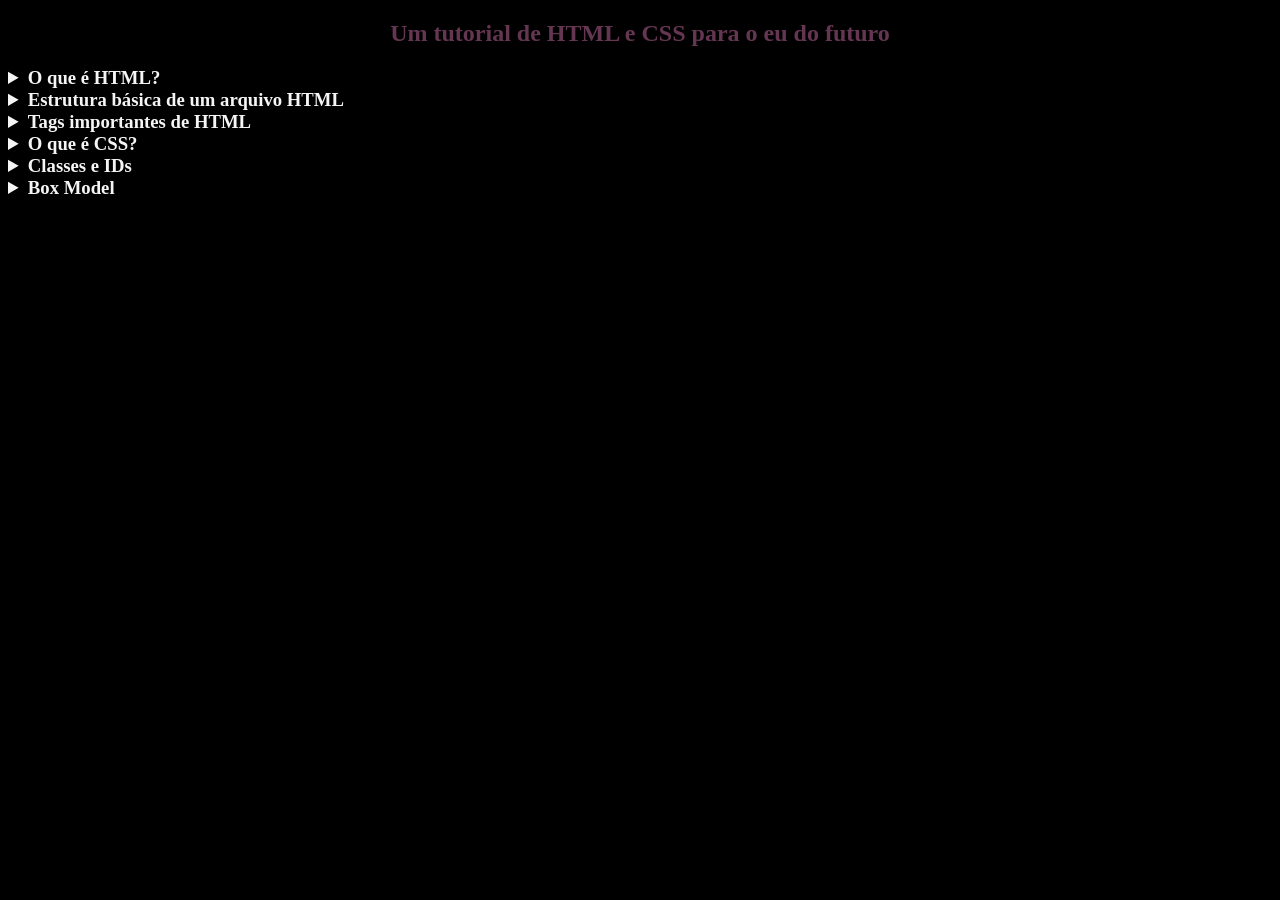
==== index.html @ 27e3d9c5 "#" ====
<!DOCTYPE html>
<html lang="pt-br">
<head>
    <meta charset="UTF-8">
    <meta name="viewport" content="width=device-width, initial-scale=1.0">
    <title>Html - Css</title>
    <link rel="stylesheet" href="index.css">
</head>
<body>
    <h2>Um tutorial de HTML e CSS para o eu do futuro</h2>
    <details>
        <summary>O que é HTML?</summary>
        <p>wip</p>
    </details>
    <details>
        <summary>Estrutura básica de um arquivo HTML</summary>
        <p>wip</p>
    </details>
    <details>
        <summary>Tags importantes de HTML</summary>
        <p>wip</p>
    </details>
    <details>
        <summary>O que é CSS?</summary>
        <p>wip</p>
    </details>
    <details>
        <summary>Classes e IDs</summary>
        <p>wip</p>
    </details>
    <details>
        <summary>Box Model</summary>
        <p>wip</p>
    </details>
</body>
</html>
---- index.css ----
body{
    color: whitesmoke;
    background-color: black;
    h2 {
        text-align: center;
        color: #643652;
    }
    summary {
        font-size: 1.17em;
        font-weight: bold;
        cursor: pointer
    }
}
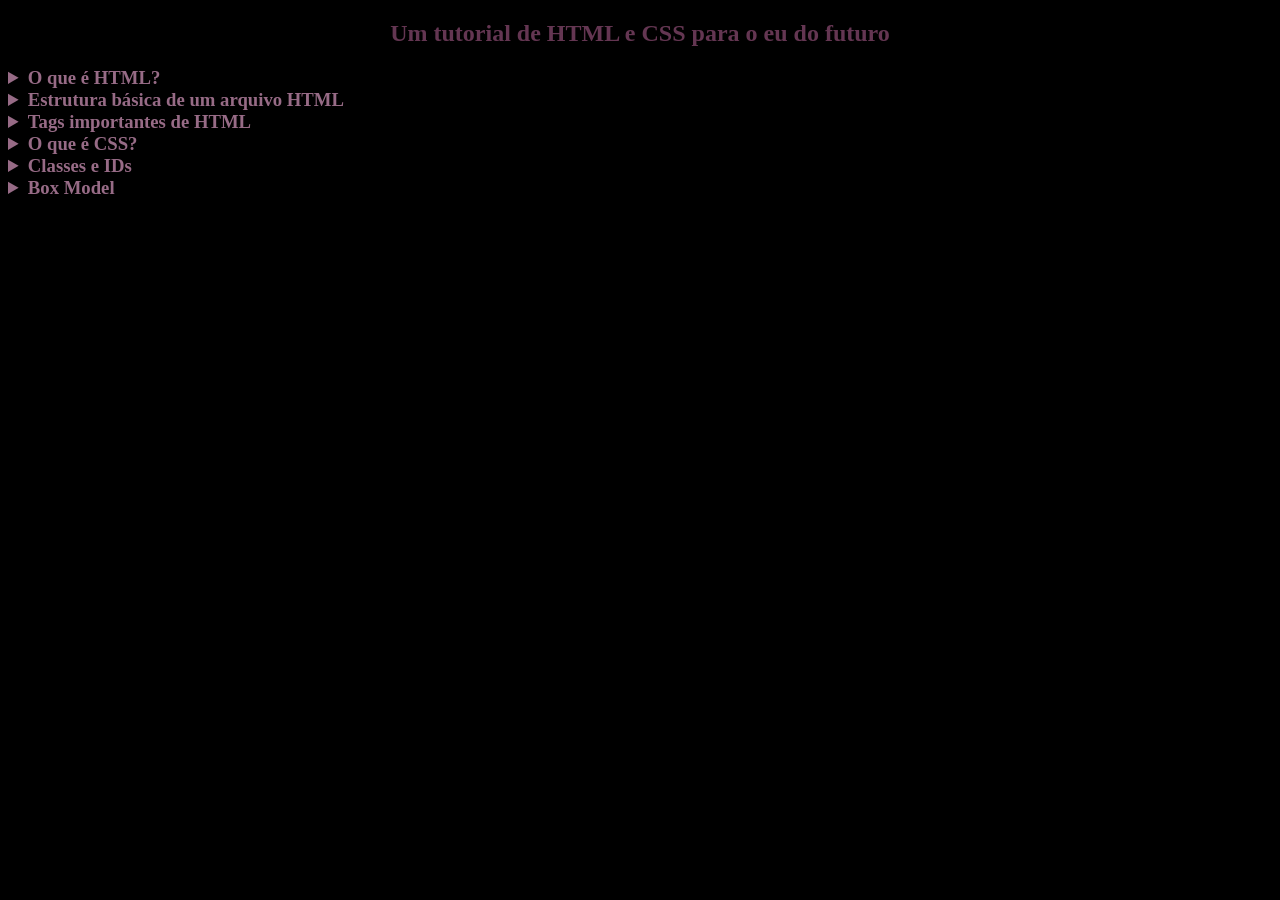
==== commit eaca175f: "#" ====
--- a/index.html
+++ b/index.html
@@ -10,11 +10,35 @@
     <h2>Um tutorial de HTML e CSS para o eu do futuro</h2>
     <details>
         <summary>O que é HTML?</summary>
-        <p>wip</p>
+<p>HTML (HyperText Markup Language) é uma linguagem de marcação usada para criar e estruturar sites da internet. Ele é importamte para organizar o conteúdo de uma página, como títulos, textos, imagens, links e outros elementos que aparecem na página. O HTML é considerado a base do desenvolvimento web e normalmente é usado junto com outras tecnologias, como CSS e JavaScript.
+</p>
     </details>
     <details>
         <summary>Estrutura básica de um arquivo HTML</summary>
-        <p>wip</p>
+        <section>Ilustração de como seria uma estrutura de HTML:
+            <pre>
+                <code>
+                    &lt;!DOCTYPE html&gt;
+                    &lt;html&gt;
+                        &lt;head&gt;
+                           &lt;title&gt;Título do site&lt;/title&gt;
+                        &lt;/head&gt;
+                        &lt;body&gt;
+                            &lt;h1&gt;Olá mundo!&lt;/h1&gt;
+                            &lt;p&gt;Este é meu primeiro site!&lt;/p&gt;
+                        &lt;/body&gt;
+                    &lt;/html&gt;
+                </code>
+            </pre>
+            <p>Mas calma! Vamos por partes.<br>O que significam estas palavras juntas de &lt; e &gt;? Elas são chamadas de <em>Tags</em>! As Tags servem para marcar para o navegador o que é cada parte do site.</p>
+            <p>Para que serve cada uma das Tags usadas anteriormente:
+                <ul>
+                    <li>
+                        <div>A primeira Tag: "&lt;!DOCTYPE html&gt;" serve para dizer para o navegador qual versão de HTML está sendo usada.</div>
+                    </li>
+                </ul>
+            </p>
+        </section>
     </details>
     <details>
         <summary>Tags importantes de HTML</summary>
--- a/index.css
+++ b/index.css
@@ -8,6 +8,13 @@
     summary {
         font-size: 1.17em;
         font-weight: bold;
-        cursor: pointer
+        cursor: pointer;
+        color: #976b86;
+    }
+    details[open] summary {
+        color:#643652;
+    }
+    p {
+        font-family:'Segoe UI', Tahoma, Geneva, Verdana, sans-serif
     }
 }
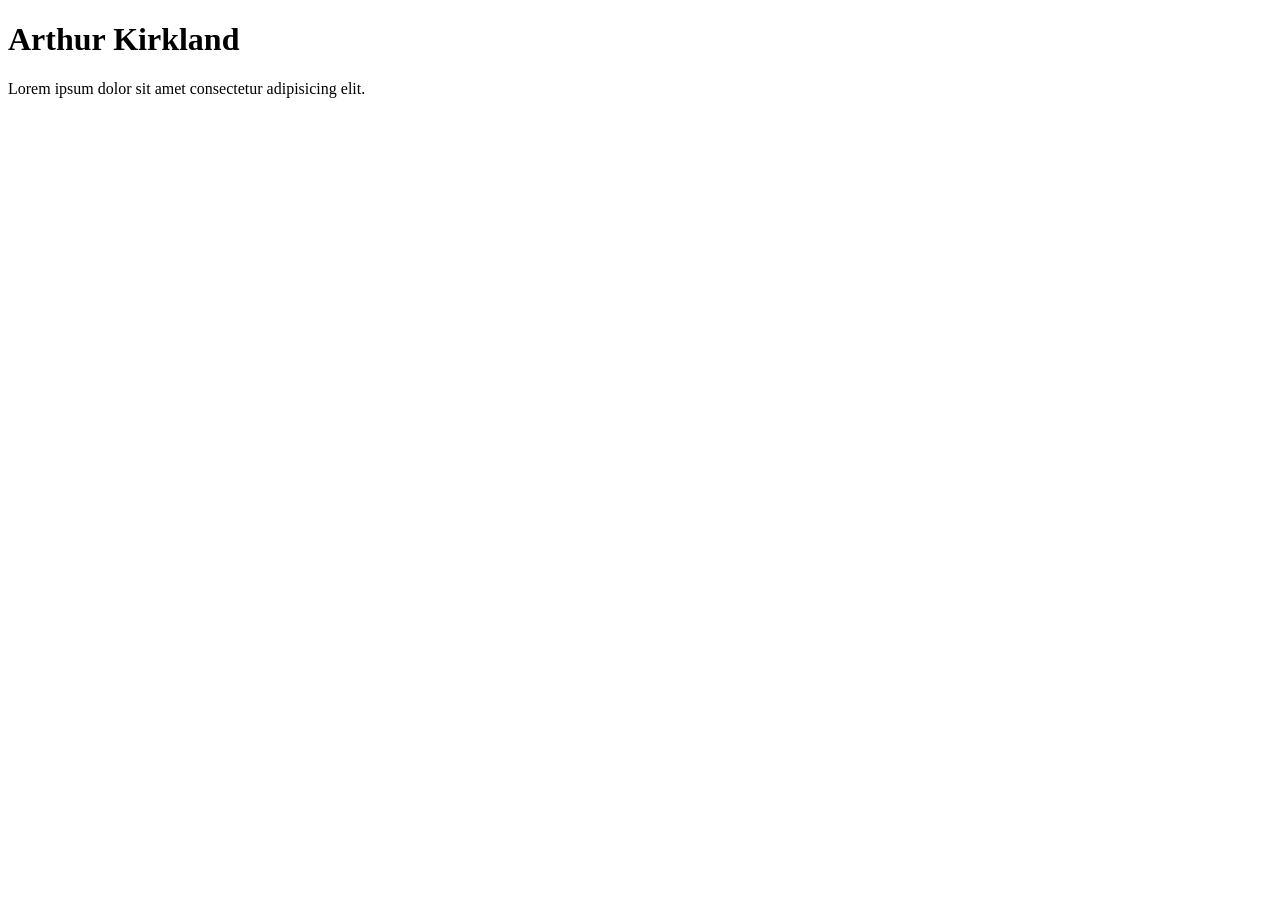
==== commit de83fa23: "muito coiso" ====
--- a/index.html
+++ b/index.html
@@ -1,60 +1,23 @@
 <!DOCTYPE html>
-<html lang="pt-br">
+<html lang="en">
+
 <head>
     <meta charset="UTF-8">
     <meta name="viewport" content="width=device-width, initial-scale=1.0">
-    <title>Html - Css</title>
-    <link rel="stylesheet" href="index.css">
+    <title>Perfil</title>
+    <link rel="stylesheet" href="style.css">
 </head>
+
 <body>
-    <h2>Um tutorial de HTML e CSS para o eu do futuro</h2>
-    <details>
-        <summary>O que é HTML?</summary>
-<p>HTML (HyperText Markup Language) é uma linguagem de marcação usada para criar e estruturar sites da internet. Ele é importamte para organizar o conteúdo de uma página, como títulos, textos, imagens, links e outros elementos que aparecem na página. O HTML é considerado a base do desenvolvimento web e normalmente é usado junto com outras tecnologias, como CSS e JavaScript.
-</p>
-    </details>
-    <details>
-        <summary>Estrutura básica de um arquivo HTML</summary>
-        <section>Ilustração de como seria uma estrutura de HTML:
-            <pre>
-                <code>
-                    &lt;!DOCTYPE html&gt;
-                    &lt;html&gt;
-                        &lt;head&gt;
-                           &lt;title&gt;Título do site&lt;/title&gt;
-                        &lt;/head&gt;
-                        &lt;body&gt;
-                            &lt;h1&gt;Olá mundo!&lt;/h1&gt;
-                            &lt;p&gt;Este é meu primeiro site!&lt;/p&gt;
-                        &lt;/body&gt;
-                    &lt;/html&gt;
-                </code>
-            </pre>
-            <p>Mas calma! Vamos por partes.<br>O que significam estas palavras juntas de &lt; e &gt;? Elas são chamadas de <em>Tags</em>! As Tags servem para marcar para o navegador o que é cada parte do site.</p>
-            <p>Para que serve cada uma das Tags usadas anteriormente:
-                <ul>
-                    <li>
-                        <div>A primeira Tag: "&lt;!DOCTYPE html&gt;" serve para dizer para o navegador qual versão de HTML está sendo usada.</div>
-                    </li>
-                </ul>
-            </p>
-        </section>
-    </details>
-    <details>
-        <summary>Tags importantes de HTML</summary>
-        <p>wip</p>
-    </details>
-    <details>
-        <summary>O que é CSS?</summary>
-        <p>wip</p>
-    </details>
-    <details>
-        <summary>Classes e IDs</summary>
-        <p>wip</p>
-    </details>
-    <details>
-        <summary>Box Model</summary>
-        <p>wip</p>
-    </details>
+    <header>
+        <h1>Arthur Kirkland</h1>
+    </header>
+    <main>
+
+    </main>
+    <footer>
+        Lorem ipsum dolor sit amet consectetur adipisicing elit.
+    </footer>
 </body>
+
 </html>
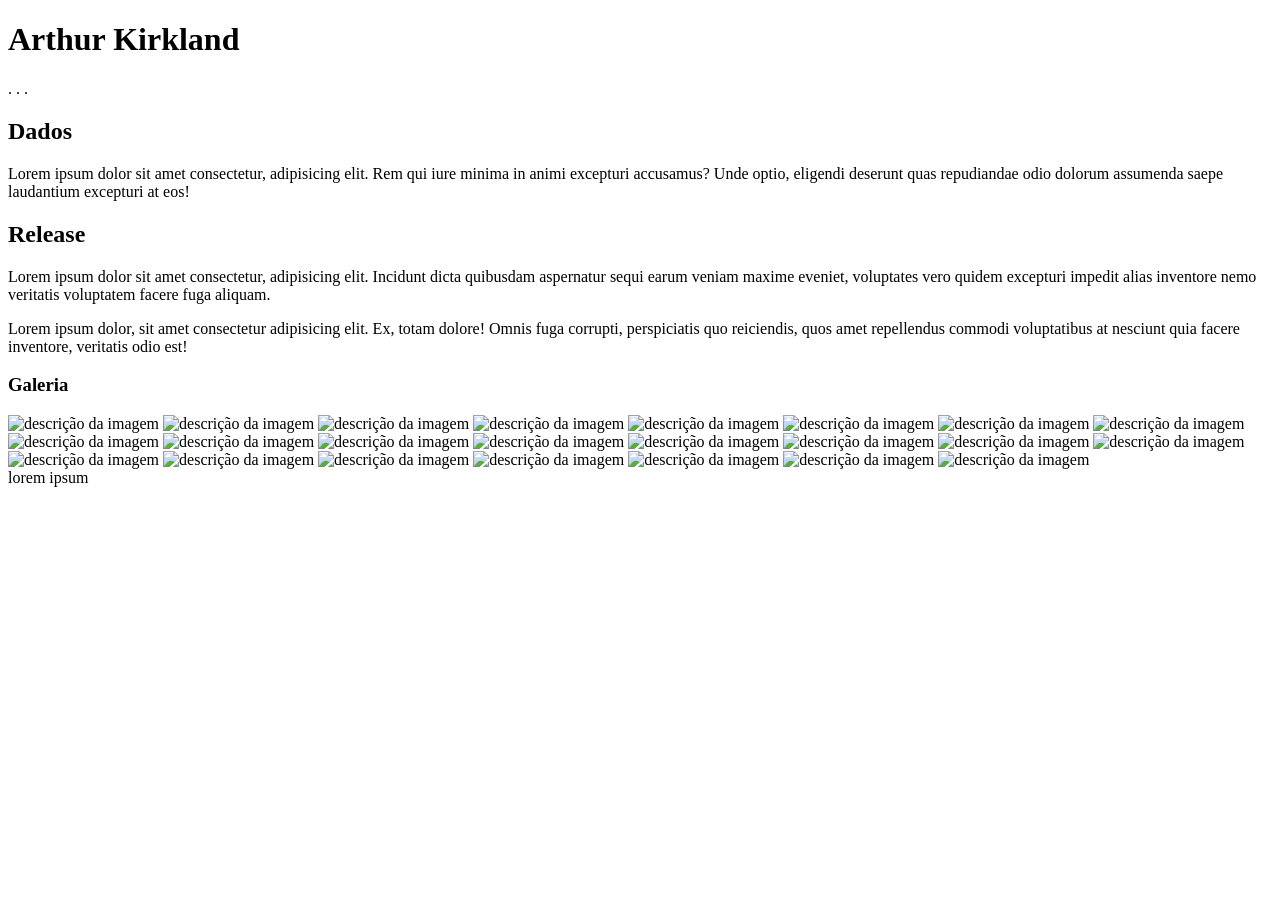
==== commit 6095857b: "labubu day" ====
--- a/index.html
+++ b/index.html
@@ -1,23 +1,79 @@
 <!DOCTYPE html>
-<html lang="en">
+<html lang="pt-BR">
 
 <head>
-    <meta charset="UTF-8">
-    <meta name="viewport" content="width=device-width, initial-scale=1.0">
-    <title>Perfil</title>
-    <link rel="stylesheet" href="style.css">
+	<meta charset="UTF-8">
+	<title>Perfil</title>
+	<link rel="stylesheet" href="style.css">
 </head>
 
 <body>
-    <header>
-        <h1>Arthur Kirkland</h1>
-    </header>
-    <main>
+	<header>
+		<h1>Arthur Kirkland</h1>
+	</header>
+	
+	<main>
+		<aside>
+			<div class="thumb">
+				. . .
+			</div>
+			<section class="info">
+				<h2>Dados</h2>
+				<p>
+					Lorem ipsum dolor sit amet consectetur, adipisicing elit. Rem qui iure minima in animi excepturi
+					accusamus? Unde optio, eligendi deserunt quas repudiandae odio dolorum assumenda saepe laudantium
+					excepturi at eos!
+				</p>
+			</section>
+		</aside>
+		<section>
+			<h2>
+				Release
+			</h2>
+			<p>
+				Lorem ipsum dolor sit amet consectetur, adipisicing elit. Incidunt dicta quibusdam aspernatur sequi
+				earum veniam maxime eveniet, voluptates vero quidem excepturi impedit alias inventore nemo veritatis
+				voluptatem facere fuga aliquam.
+			</p>
+			<p>
+				Lorem ipsum dolor, sit amet consectetur adipisicing elit. Ex, totam dolore! Omnis fuga corrupti,
+				perspiciatis quo reiciendis, quos amet repellendus commodi voluptatibus at nesciunt quia facere
+				inventore, veritatis odio est!
+			</p>
 
-    </main>
-    <footer>
-        Lorem ipsum dolor sit amet consectetur adipisicing elit.
-    </footer>
+			<h3>Galeria</h3>
+
+			<div class="galeria">
+				<img src="https://picsum.photos/200/300?1" alt="descrição da imagem" title="título da imagem">
+				<img src="https://picsum.photos/200/300?2" alt="descrição da imagem" title="título da imagem">
+				<img src="https://picsum.photos/200/300?3" alt="descrição da imagem" title="título da imagem">
+				<img src="https://picsum.photos/200/300?4" alt="descrição da imagem" title="título da imagem">
+				<img src="https://picsum.photos/200/300?5" alt="descrição da imagem" title="título da imagem">
+				<img src="https://picsum.photos/200/300?6" alt="descrição da imagem" title="título da imagem">
+				<img src="https://picsum.photos/200/300?7" alt="descrição da imagem" title="título da imagem">
+				<img src="https://picsum.photos/200/300?8" alt="descrição da imagem" title="título da imagem">
+				<img src="https://picsum.photos/200/300?9" alt="descrição da imagem" title="título da imagem">
+				<img src="https://picsum.photos/200/300?10" alt="descrição da imagem" title="título da imagem">
+				<img src="https://picsum.photos/200/300?11" alt="descrição da imagem" title="título da imagem">
+				<img src="https://picsum.photos/200/300?12" alt="descrição da imagem" title="título da imagem">
+				<img src="https://picsum.photos/200/300?13" alt="descrição da imagem" title="título da imagem">
+				<img src="https://picsum.photos/200/300?14" alt="descrição da imagem" title="título da imagem">
+				<img src="https://picsum.photos/200/300?15" alt="descrição da imagem" title="título da imagem">
+				<img src="https://picsum.photos/200/300?16" alt="descrição da imagem" title="título da imagem">
+				<img src="https://picsum.photos/200/300?17" alt="descrição da imagem" title="título da imagem">
+				<img src="https://picsum.photos/200/300?18" alt="descrição da imagem" title="título da imagem">
+				<img src="https://picsum.photos/200/300?19" alt="descrição da imagem" title="título da imagem">
+				<img src="https://picsum.photos/200/300?20" alt="descrição da imagem" title="título da imagem">
+				<img src="https://picsum.photos/200/300?21" alt="descrição da imagem" title="título da imagem">
+				<img src="https://picsum.photos/200/300?22" alt="descrição da imagem" title="título da imagem">
+				<img src="https://picsum.photos/200/300?23" alt="descrição da imagem" title="título da imagem">
+			</div>
+		</section>
+	</main>
+	
+	<footer>
+		lorem ipsum
+	</footer>
 </body>
 
 </html>
